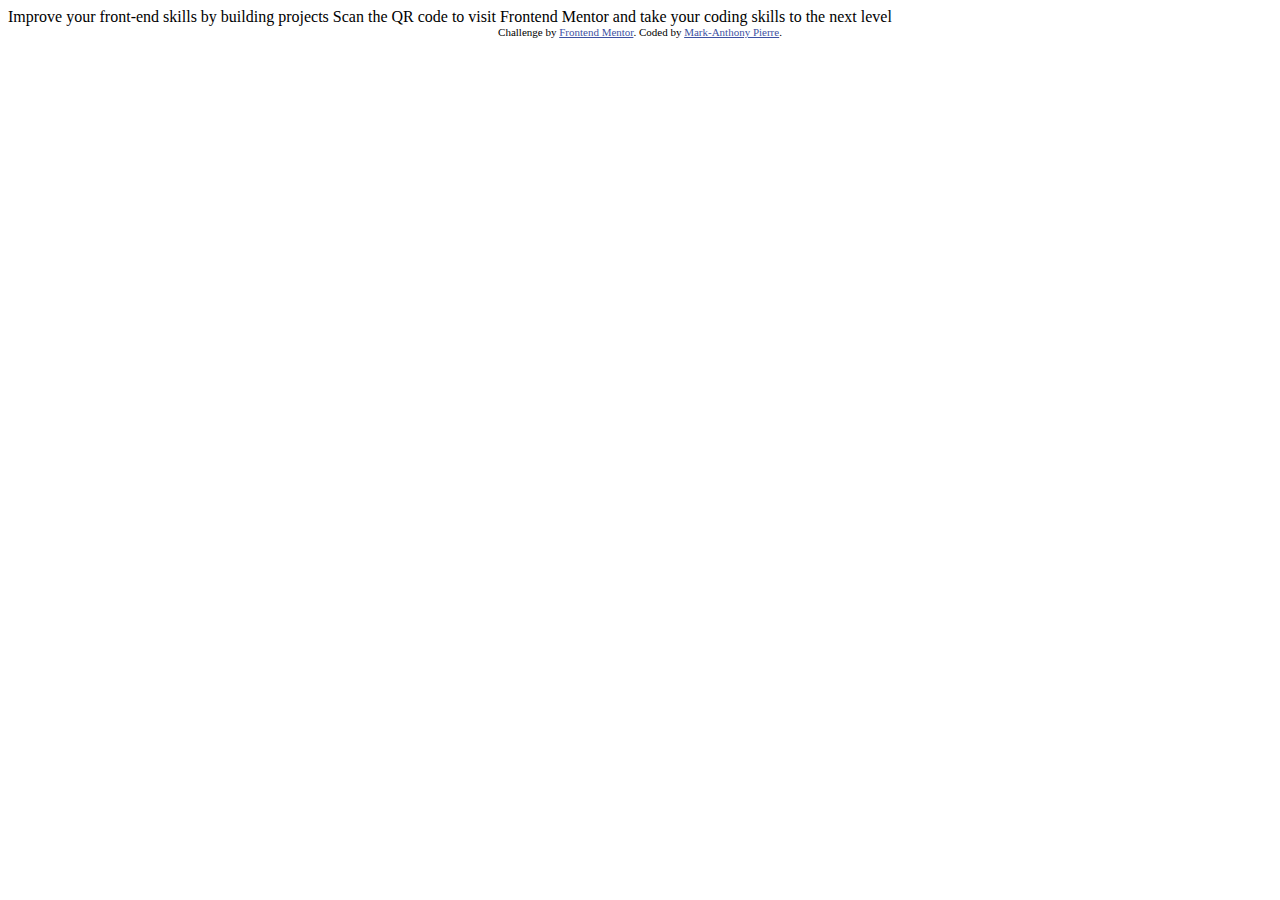
==== qr-code-component-main/index.html @ 333d1c69 "QR Challenge" ====
<!DOCTYPE html>
<html lang="en">
<head>
  <meta charset="UTF-8">
  <meta name="viewport" content="width=device-width, initial-scale=1.0"> <!-- displays site properly based on user's device -->

  <link rel="icon" type="image/png" sizes="32x32" href="./images/favicon-32x32.png">
  
  <title>Frontend Mentor | QR code component</title>

  <!-- Feel free to remove these styles or customise in your own stylesheet 👍 -->
  <style>
    .attribution { font-size: 11px; text-align: center; }
    .attribution a { color: hsl(228, 45%, 44%); }
  </style>
</head>
<body>

  Improve your front-end skills by building projects

  Scan the QR code to visit Frontend Mentor and take your coding skills to the next level
  
  <div class="attribution">
    Challenge by <a href="https://www.frontendmentor.io?ref=challenge" target="_blank">Frontend Mentor</a>. 
    Coded by <a href="#">Mark-Anthony Pierre</a>.
  </div>
</body>
</html>
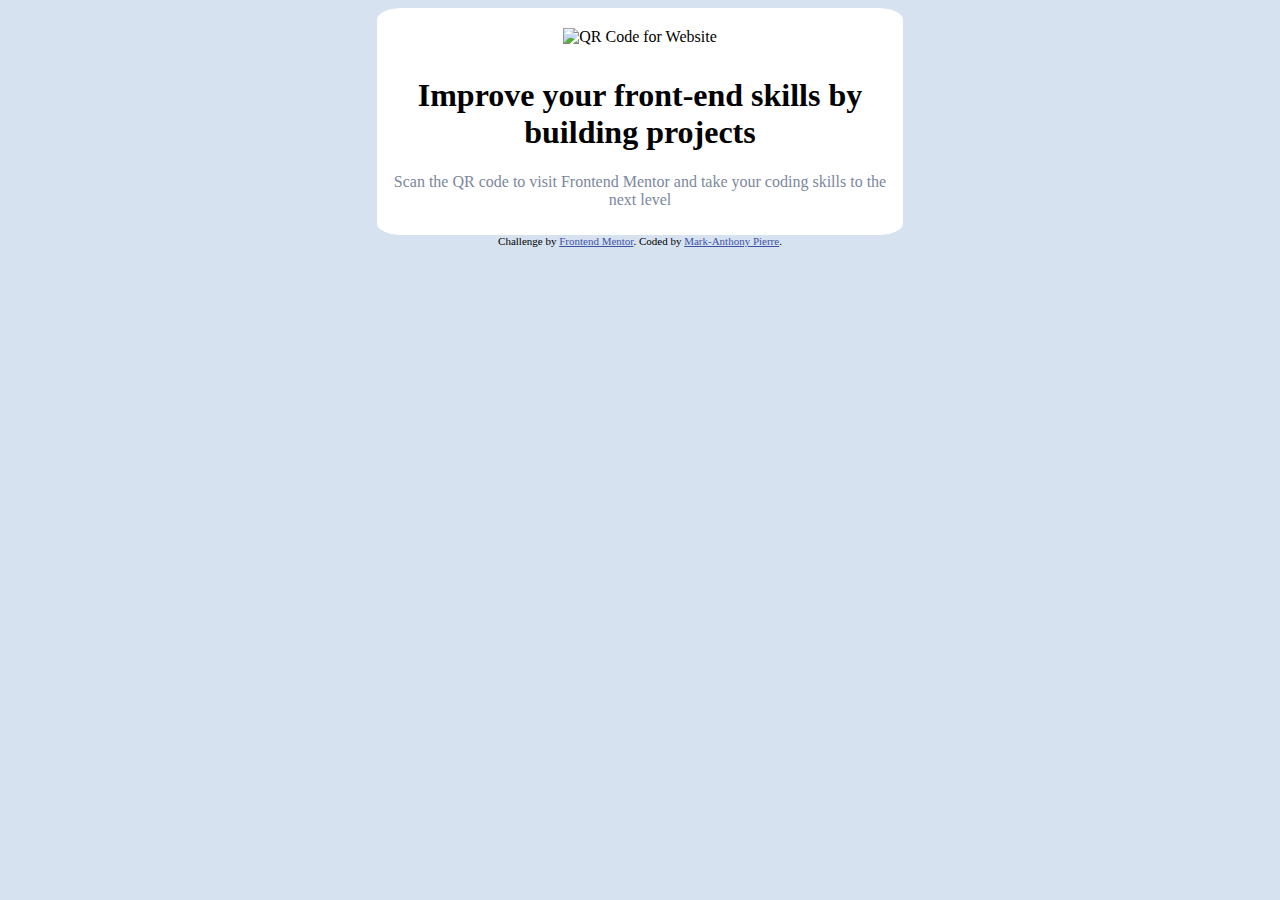
==== commit 4ad763ab: "Updated Project" ====
--- a/qr-code-component-main/index.html
+++ b/qr-code-component-main/index.html
@@ -7,7 +7,8 @@
   <link rel="icon" type="image/png" sizes="32x32" href="./images/favicon-32x32.png">
   
   <title>Frontend Mentor | QR code component</title>
-
+  <link rel="stylesheet" type="text/css" href="styles.css">
+    
   <!-- Feel free to remove these styles or customise in your own stylesheet 👍 -->
   <style>
     .attribution { font-size: 11px; text-align: center; }
@@ -15,11 +16,12 @@
   </style>
 </head>
 <body>
+    <div class="box">
+<img src="/images/image-qr-code.png" alt="QR Code for Website">
+  <h1>Improve your front-end skills by building projects</h1>
 
-  Improve your front-end skills by building projects
-
-  Scan the QR code to visit Frontend Mentor and take your coding skills to the next level
-  
+  <p>Scan the QR code to visit Frontend Mentor and take your coding skills to the next level</p>
+  </div>
   <div class="attribution">
     Challenge by <a href="https://www.frontendmentor.io?ref=challenge" target="_blank">Frontend Mentor</a>. 
     Coded by <a href="#">Mark-Anthony Pierre</a>.
--- a/qr-code-component-main/styles.css
+++ b/qr-code-component-main/styles.css
@@ -0,0 +1,36 @@
+@font-face{
+    font-family: 'Outfit';
+    src: url('https://fonts.google.com/specimen/Outfit');
+}
+
+.box{
+    background-color: hsl(0, 0%, 100%);
+    border-radius: 5%;
+    width: 40%;
+    height: auto;
+    padding: 10px;
+    text-align: center;
+    margin: auto;
+}
+
+img{
+    border-radius: 5%;
+    max-width:90%;
+    height:auto;
+    padding: 10px
+}
+
+body{
+    background-color: hsl(212, 45%, 89%);
+    font-family: 'Outfit';
+}
+
+h1{
+    font-weight: bold;
+    font-size: 2em;
+   
+}
+
+p{
+ color: hsl(220, 15%, 55%);   
+}